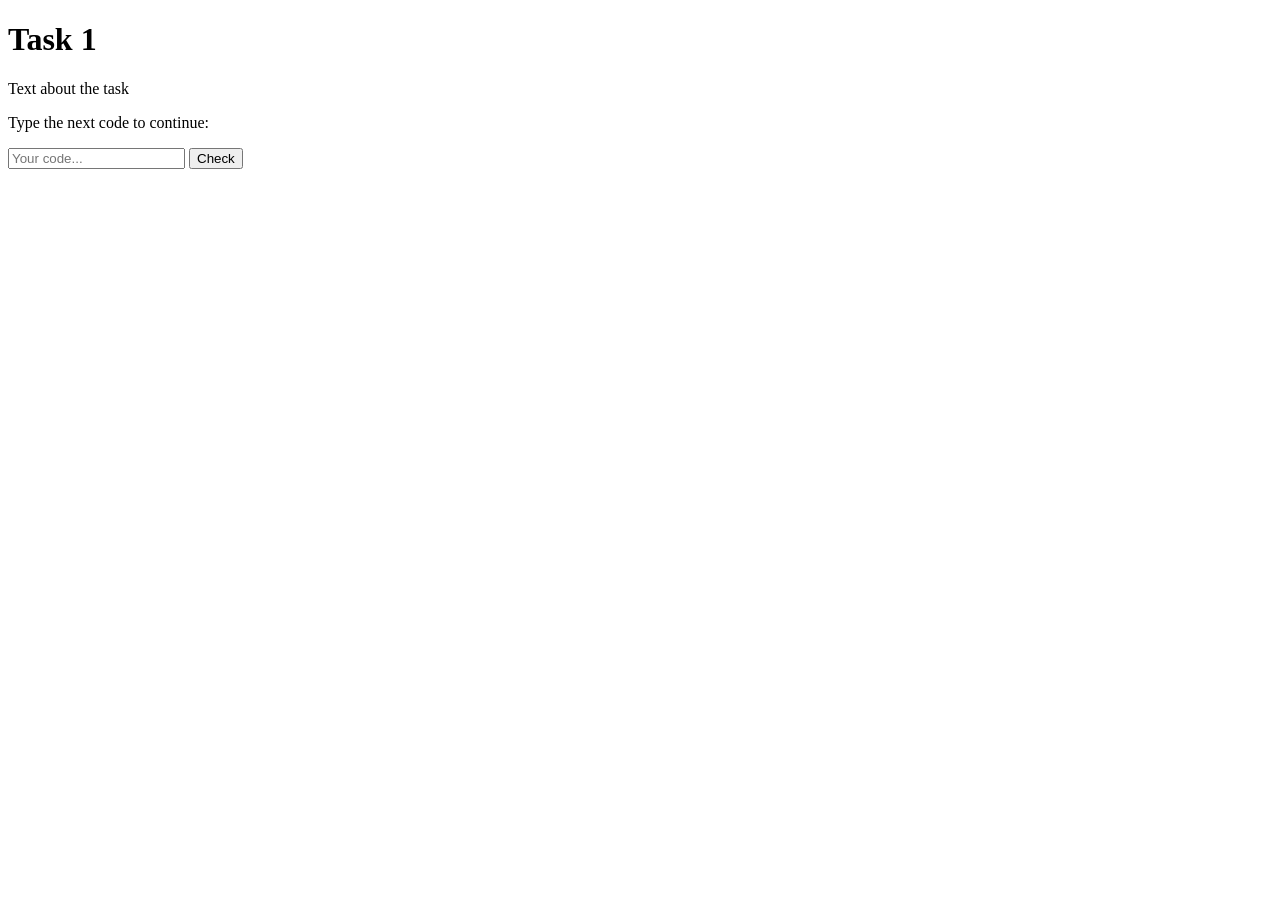
==== task1.html @ 5b357733 "Add files via upload" ====
<!DOCTYPE html>
<html lang="en">
<head>
    <meta charset="UTF-8">
    <meta name="viewport" content="width=device-width, initial-scale=1.0">
    <title>Task 1</title>
    <link rel="stylesheet" href="style.css">
</head>
<body>
    <div class="container">
        <h1>Task 1</h1>
        <p>Text about the task</p>
        <p>Type the next code to continue:</p>
        <input type="text" id="codeInput" placeholder="Your code...">
        <button id=""submitBtn">Check</button>
        <p id="message"></p>
    </div>
    <script src="script.js"></script>
</body>
</html>
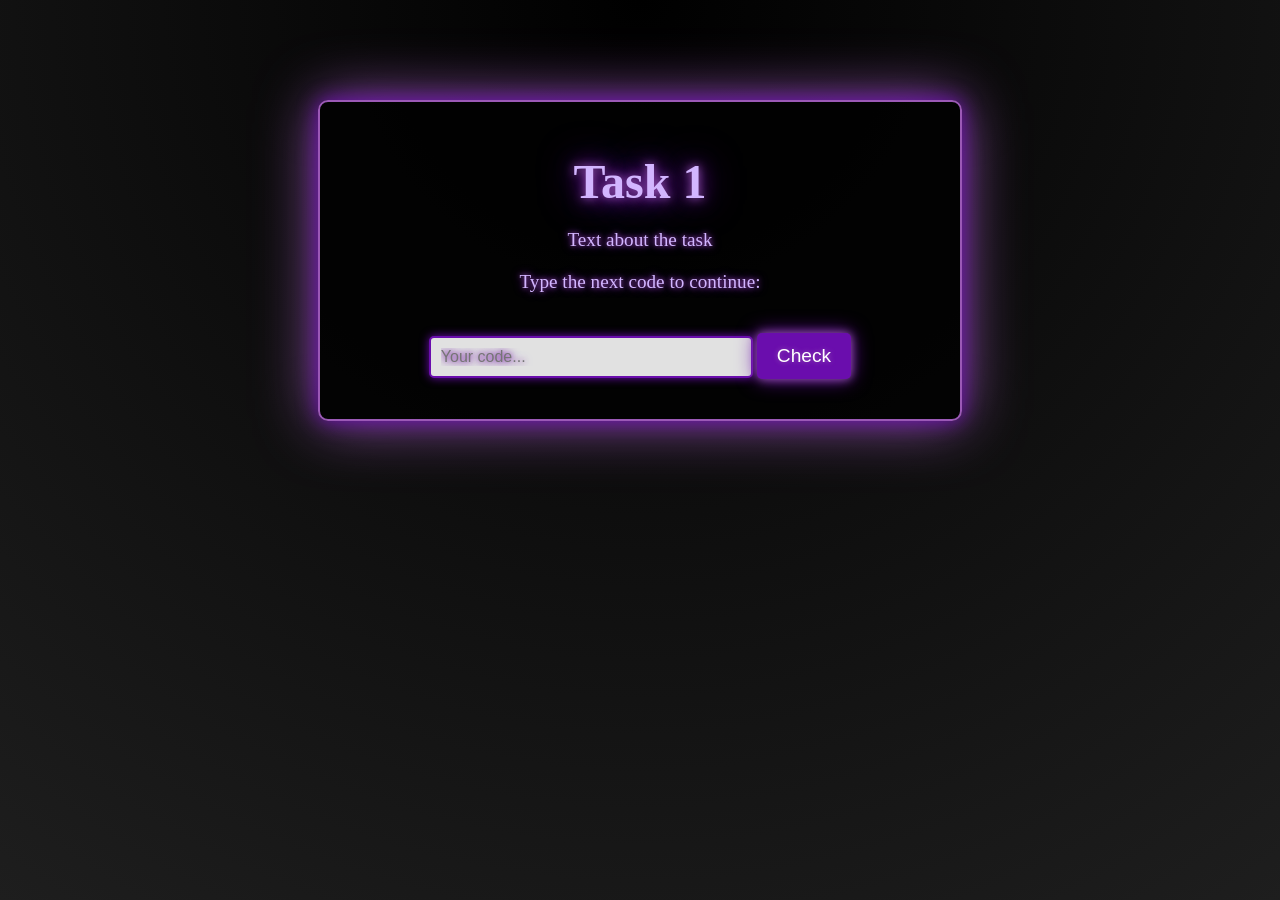
==== commit 11523a1d: "Update task1.html" ====
--- a/task1.html
+++ b/task1.html
@@ -12,9 +12,9 @@
         <p>Text about the task</p>
         <p>Type the next code to continue:</p>
         <input type="text" id="codeInput" placeholder="Your code...">
-        <button id=""submitBtn">Check</button>
+        <button id="submitBtn">Check</button>
         <p id="message"></p>
     </div>
     <script src="script.js"></script>
 </body>
-</html>+</html>
--- a/style.css
+++ b/style.css
@@ -0,0 +1,115 @@
+/* Body */
+body {
+  background: radial-gradient(circle at top, #000000, #1e1e1e);
+  color: #d2b5ff;
+  font-family: 'orbitron';
+  display: flex;
+  justify-content: center;
+  align-items: flex-start;
+  height: 100vh;
+  margin: 0;
+  overflow: hidden;
+  position: relative;
+}
+
+/* Kontener */
+.container {
+  text-align: center;
+  padding: 20px;
+  background: rgba(0, 0, 0, 0.8);
+  border: 2px solid #9b59b6;
+  margin-top: 100px;
+  border-radius: 10px;
+  box-shadow: 0 0 20px #6a0dad, 0 0 60px #9b59b6;
+  width: 80%;
+  max-width: 600px;
+  z-index: 2;
+  animation: fadeIn 2s ease-out;
+}
+
+/* Neon title */
+h1 {
+  font-size: 3em;
+  color: #d2b5ff;
+  text-shadow: 0 0 10px #9b59b6, 0 0 20px #6a0dad, 0 0 40px #6a0dad;
+  margin-bottom: 20px;
+}
+
+/* Paragraphs */
+p {
+  font-size: 1.2em;
+  color: #d2b5ff;
+  text-shadow: 0 0 5px #9b59b6, 0 0 10px #6a0dad;
+  margin-bottom: 20px;
+  animation: fadeIn 2s ease-in-out;
+}
+
+/* Animation */
+@keyframes fadeIn {
+  from {
+    opacity: 0;
+    transform: translateY(-20px);
+  }
+  to {
+    opacity: 1;
+    transform: translateY(0);
+  }
+}
+
+/* Input */
+input {
+    padding: 10px;
+    border: 2px solid #6a0dad;
+    border-radius: 5px;
+    width: 80%;
+    max-width: 300px;
+    font-size: 16px;
+    margin-top: 10px;
+    background-color: #e1e1e1;
+    color: #d2b5ff;
+    text-shadow: 0 0 5px #9b59b6, 0 0 10px #6a0dad;
+    box-shadow: 0 0 10px #6a0dad;
+    animation: fadeIn 2s ease-in-out;
+}
+
+/* Buttons */
+button {
+    padding: 12px 20px;
+    background-color: #6a0dad;
+    color: white;
+    border: none;
+    border-radius: 5px;
+    cursor: pointer;
+    margin-top: 20px;
+    font-size: 1.2em;
+    text-shadow: 0 0 5px #9b59b6;
+    box-shadow: 0 0 10px #9b59b6, 0 0 20px #6a0dad;
+    transition: all 0.3s ease-in-out;
+    animation: fadeIn 2.5s ease-in-out;
+}
+
+button:hover {
+    background-color: #9b59b6;
+    box-shadow: 0 0 20px #9b59b6, 0 0 40px #6a0dad;
+    transform: scale(1.05);
+}
+
+/* Messages style */
+#message {
+    margin-top: 20px;
+    font-size: 18px;
+    color: #d2b5ff;
+    text-shadow: 0 0 10px #9b59b6;
+    animation: fadeIn 3s ease-in-out;
+}
+
+/* Pictures style */
+.game-image {
+    max-width: 100%;
+    height: auto;
+    border: 3px solid #6a0dad;
+    box-shadow: 0 0 15px #9b59b6, 0 0 30px #6a0dad;
+    border-radius: 10px;
+    margin-top: 20px;
+    animation: fadeIn 3s ease-in-out;
+}
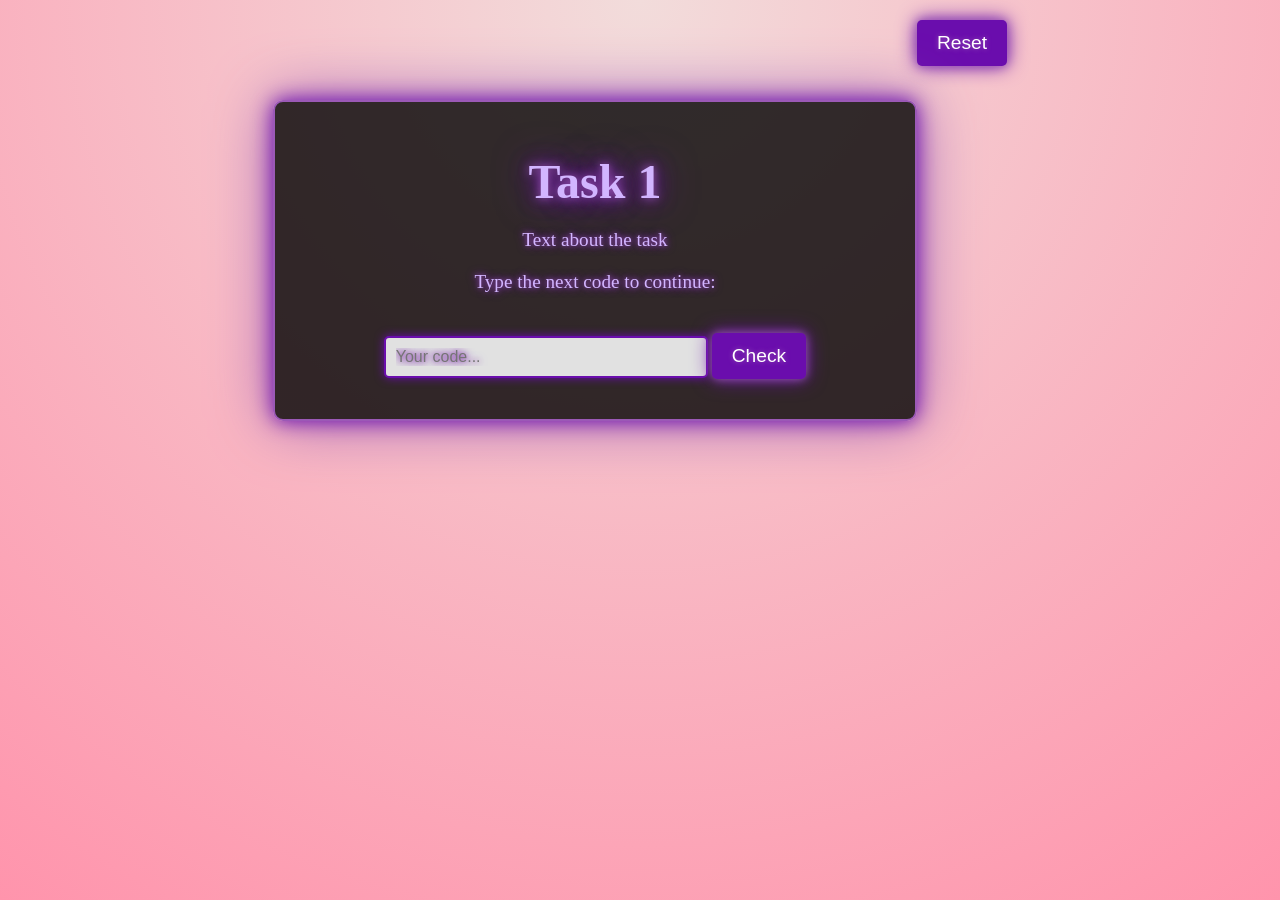
==== commit f375a344: "Update task1.html" ====
--- a/task1.html
+++ b/task1.html
@@ -16,5 +16,6 @@
         <p id="message"></p>
     </div>
     <script src="script.js"></script>
+    <button id="resetBtn">Reset</button>
 </body>
 </html>
--- a/style.css
+++ b/style.css
@@ -1,6 +1,6 @@
 /* Body */
 body {
-  background: radial-gradient(circle at top, #000000, #1e1e1e);
+  background: radial-gradient(circle at top, #f2dcdb, #ff94ac);
   color: #d2b5ff;
   font-family: 'orbitron';
   display: flex;
@@ -113,3 +113,64 @@
     margin-top: 20px;
     animation: fadeIn 3s ease-in-out;
 }
+
+/* Shake animation */
+.shake {
+    animation: shake 0.4s;
+}
+
+@keyframes shake {
+    0% { transform: translateX(0); }
+    25% { transform: translateX(-5px); }
+    50% { transform: translateX(5px); }
+    75% { transform: translateX(-5px); }
+    100% { transform: translateX(0); }
+}
+
+/* Progress bar */
+.progress {
+    width: 80%;
+    height: 10px;
+    background: #333;
+    margin: 20px auto;
+    border-radius: 5px;
+}
+
+.progress-fill {
+    height: 100%;
+    width: 0%;
+    background: #9b59b6;
+    border-radius: 5px;
+    transition: width 0.5s ease-in-out;
+}
+
+/* Lives */
+.lives {
+    font-size: 1.5em;
+    margin-top: 10px;
+}
+
+/* Particles */
+#particles {
+    position: absolute;
+    top: 0;
+    left: 0;
+    width: 100%;
+    height: 100%;
+    pointer-events: none;
+}
+.particle {
+    position: absolute;
+    width: 8px;
+    height: 8px;
+    background: #d2b5ff;
+    border-radius: 50%;
+    animation: fly 1s linear forwards;
+}
+
+@keyframes fly {
+    to {
+        transform: translateY(-100px) translateX(50px);
+        opacity: 0;
+    }
+}
